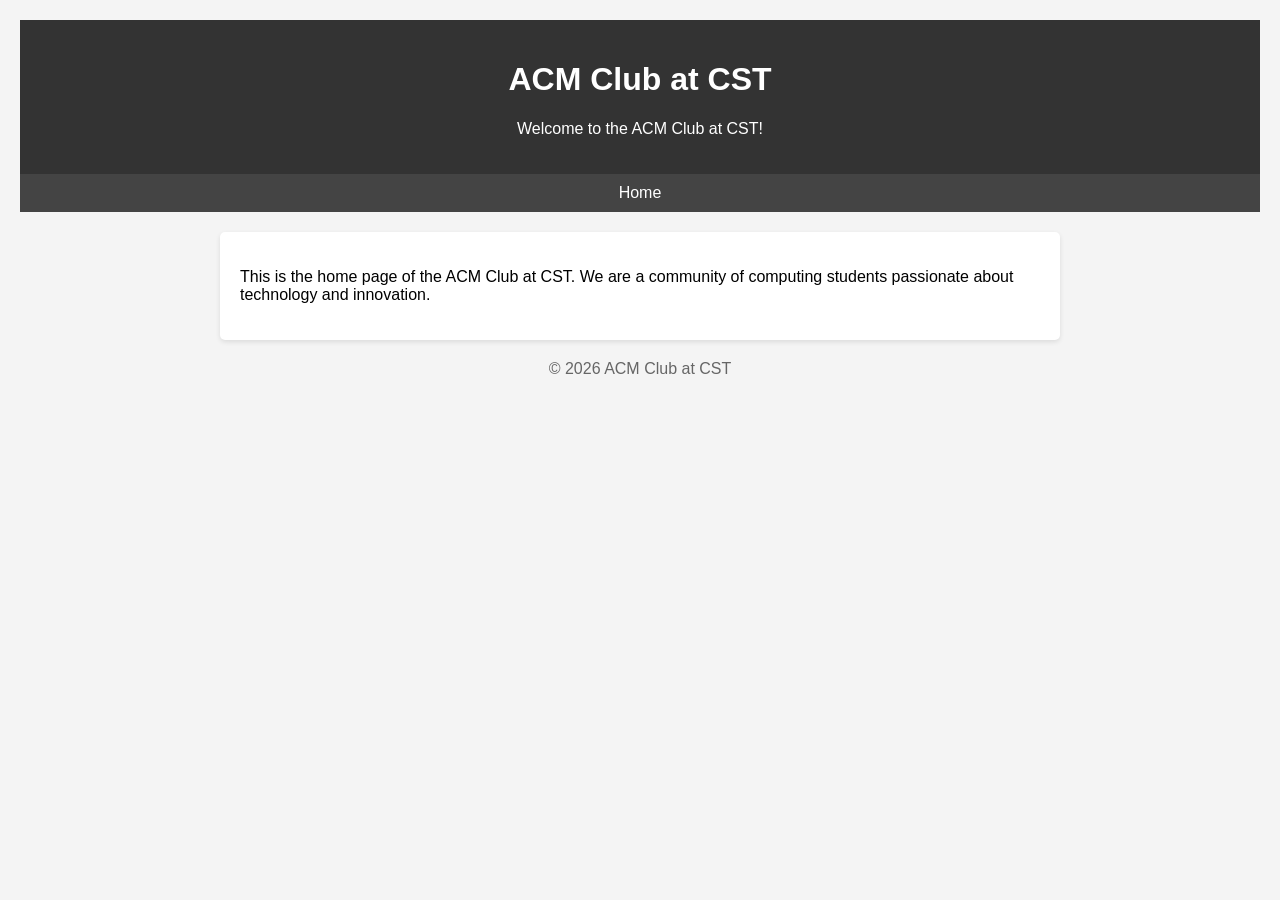
==== index.html @ 82aa7ea5 "Initial commit: ACM Club home page with shared stylesheet" ====
<!DOCTYPE html>
<html lang="en">
<head>
    <meta charset="UTF-8">
    <meta name="viewport" content="width=device-width, initial-scale=1.0">
    <title>ACM Club at CST</title>
    <link rel="stylesheet" href="style.css">
</head>
<body>
    <header>
        <h1>ACM Club at CST</h1>
        <p>Welcome to the ACM Club at CST!</p>
    </header>
    <nav>
        <ul>
            <li><a href="index.html">Home</a></li>
            <!-- Other links will be added by team members -->
        </ul>
    </nav>
    <main>
        <p>This is the home page of the ACM Club at CST. We are a community of computing students passionate about technology and innovation.</p>
    </main>
    <footer>
        <p>&copy; 2026 ACM Club at CST</p>
    </footer>
</body>
</html>
---- style.css ----
/* Base styles */
body {
    font-family: Arial, sans-serif;
    margin: 0;
    padding: 20px;
    background-color: #f4f4f4;
}

header {
    background-color: #333;
    color: white;
    padding: 20px;
    text-align: center;
}

nav ul {
    list-style: none;
    padding: 0;
    display: flex;
    justify-content: center;
    gap: 20px;
    background-color: #444;
    padding: 10px;
    margin: 0;
}

nav ul li a {
    color: white;
    text-decoration: none;
}

nav ul li a:hover {
    text-decoration: underline;
}

main {
    padding: 20px;
    max-width: 800px;
    margin: 20px auto;
    background-color: white;
    border-radius: 5px;
    box-shadow: 0 2px 5px rgba(0,0,0,0.1);
}

footer {
    text-align: center;
    color: #666;
    margin-top: 20px;
}
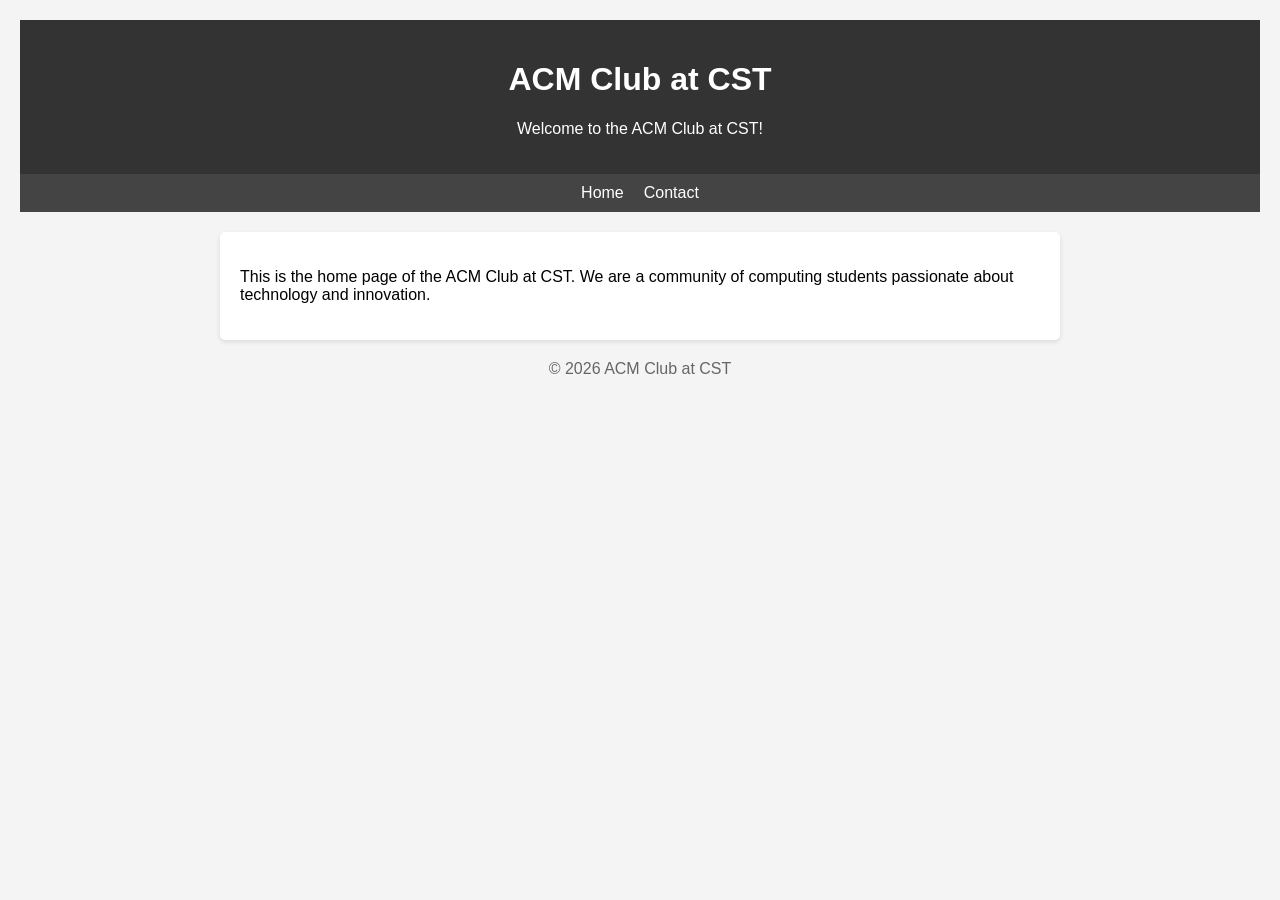
==== commit c21aa668: "Create contact page with form and location details" ====
--- a/index.html
+++ b/index.html
@@ -14,7 +14,7 @@
     <nav>
         <ul>
             <li><a href="index.html">Home</a></li>
-            <!-- Other links will be added by team members -->
+            <li><a href="contact.html">Contact</a></li>
         </ul>
     </nav>
     <main>
